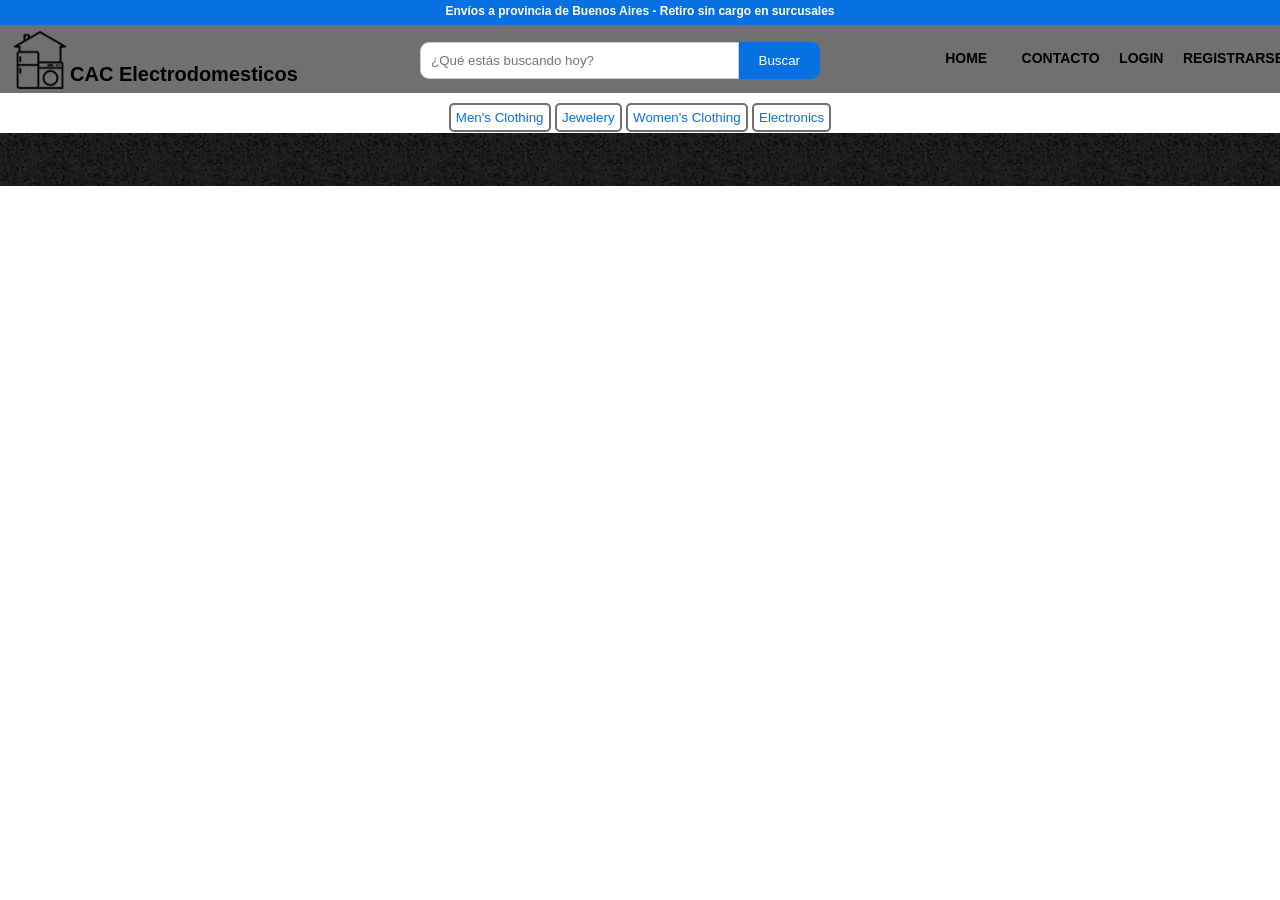
==== frontend/html/productos.html @ 3f7d920d "Cambios" ====
<!DOCTYPE html>

<html>

<head>
    <meta charset="UTF-8">
    <meta name="viewport" content="width=device-width, initial-scale=1.0">
    <link rel="shortcut icon" href="../imagenes/electrodomestico.png" type="image/x-icon">
    <title>Productos - CaC Electrodomésticos</title>
    <link rel="stylesheet" href="../css/reset.css">
    <link rel="stylesheet" href="../css/style.css">
</head>

<body>
    <header id="encabezado">
        <div class="caja">

            <h1>
                <img class="logoPag" src="../imagenes/electrodomestico.png">
                <p>CAC Electrodomesticos</p>
            </h1>

            <div class="anteBanner">
                Envíos a provincia de Buenos Aires - Retiro sin cargo en surcusales
            </div>
            <nav>
                <ul>
                    <li><a href="../html/index.html">Home</a></li>
                    <li><a hidden id = "product-boton" href="../html/productos.html">Productos</a></li>
                    <li><a href="../html/contacto.html">Contacto</a></li>
                    <li ><a id="login-boton" href="../html/login.html">login</a></li>
                    <li ><a id="registro-boton" href="../html/registrarse.html">Registrarse</a></li>
                    <li><a hidden id="cerrar-sesion"  style="color: rgb(112, 7, 7)" href="../html/index.html">Cerrar Secion</a></li>
                </ul>
            </nav>
            <div class="posBanner">
                <button onclick="mostrarCategoria('menClothing')">Men's Clothing</button>
                <button onclick="mostrarCategoria('jewelery')">Jewelery</button>
                <button onclick="mostrarCategoria('womanClothing')">Women's Clothing</button>
                <button onclick="mostrarCategoria('electronics')">Electronics</button>
            </div>

        </div>

        <div class="search-container">
            <input type="text" placeholder="¿Qué estás buscando hoy?" class="search-input">
            <button type="submit" class="search-button">Buscar</button>
        </div>
    </header>

    <main>
        <ul class="productos" id="listaProductos">
            <!-- Los productos se agregarán aquí dinámicamente -->
        </ul>
        <!-- <ul class="productos"> -->
        <!-- <li>
                    <img class="imagenPagProductos" src="../imagenes/cocina.jpg">
                    <p class="producto-descripcion">Cocina Domec CGXV, Multigas, Ancho 56cms., Acero Inoxidable</p>
                    <p class="producto-precio">$471.999</p>
                </li>
            </ul> -->
    </main>

    <footer>
        <img src="../imagenes/electrodomestico.png" alt="logo" width="40">
        <p class="copyright">&copy Copyright CaC Electrodomésticos - 2024</p>
    </footer>
    <script src="../scripts/producto.js"></script>
    <script src="../scripts/index.js"></script>
</body>

</html>
---- frontend/css/style.css ----
body{
    font-family: 'Montserrat', sans-serif;
    margin: 0 auto; 
    max-width: 1300px;
}

.caja{
    width: 1300px;
    position: relative;
    margin: 0 auto;
}

#encabezado{
    position: fixed;
    width: 100%;
    width: 100%;
    z-index: 1300px;
    top: 0;
    left: 0;
}

header{
    background-color: #707070;
    padding: 40px 0;
}

.logoPag{
    position: absolute;
    width: 60px;
    height: 60px;
    top: -10px;
    left: 10px;
}

h1 p{
    position: absolute;
    height: 20x;
    width: 300px;
    font-size: 20px;
    font-weight: bold;
    left: 70px;
    top: 24px;
}

.anteBanner{
    width: 100%;
    height: 20px;
    padding-top: 5px;
    position: fixed;
    top: 0;
    left: 0;
    right: 10px;
    text-align: center;
    font-weight: bold;
    font-size: 12px;
    color: #ffffff;
    z-index: 1300px;
    background-color: #0771e2;  
}

nav{
    position: relative;
    top: 10px;
    text-align: right;
}

nav li{
    display: inline;
    margin: 0 0 0 15px;
}

nav a{
    text-transform: uppercase;
    color: #000000;
    font-weight: bold;
    font-size: 14px;
    text-decoration: none;
}

nav a:hover{
    color: #c78c19;
    text-decoration: underline;
}

.productos{
    width: 100%;
    padding-top: 10px; 
    display: flex;
    flex-wrap: wrap;
    justify-content: center;
}

.imagenPagProductos{
    width: 200px;
    height: 225px;
}

.productos li{
    background-color: #FFFFFF;
    display: inline-block;
    text-align: center;
    width: calc(25% - 2%);
    margin: 0.5%;
    padding: 10px;
    border: 2px solid #000000;
    border-radius: 10px;
    margin-top: 148px;
}

.productos li .producto-descripcion {
    font-size: 20px;
    height: 50px; 
    overflow: hidden; 
    text-overflow: ellipsis; 
    white-space: nowrap;
}

.productos li:hover{
    border-color:#c78c19;
}

.productos li:active{
    border-color:#088c19;
}

.banner{
    margin-top: 110px;
    width: 100%;
}

.posBanner{
    width: 100%;
    height: 30px;
    margin-top: 10px;
    padding-top: 10px;
    position: fixed;
    top: 83px;
    left: 0;
    text-align: center;
    width: 100%;
    z-index: 1300px;
    background-color: #ffffff;
}

.opcionesPosBanner{
    display: inline;
    font-weight: bold;
    font-size: 16px;
    color: #707070;
    margin: 0 60px 0 60px;    
}

ul, li{
    display: inline;
    margin: 0 1px 0 1px;    
}

.posBanner button {
    background-color: transparent;
    border: 2px solid #707070;
    color: #0771e2;
    padding: 5px 5px;
    border-radius: 5px;
    cursor: pointer;
    transition: background-color 0.3s, color 0.3s, border-color 0.3s;
}

.posBanner button:hover {
    background-color: #0771e2; 
    color: #fff; 
    border-color: #707070; 
}

.listaPosBanner:hover{ 
    color: #0771e2;
    text-decoration: underline;   
}

.principal{
    top: 100px;
    text-align: center;
    background: #FEFEFE;
    width: auto;
    height: 100px; 
}

.titulo-principal{
    width: auto;
    height: 59px;
    font-size: 12px;
    padding-top: 0;
}

#princ{
    display: inline;
    color: #000000;
    font-weight: bold;
    margin: 0 0 0 27px;   
}

.search-container {
    position: relative;
    display: flex;
    max-width: 400px; 
    margin: 0 auto;
    bottom: 14px; 
    left: -20px;
}
  
.search-input {
    flex: 1; 
    padding: 10px;
    border: 1px solid #ccc;
    border-radius: 9px 0 0 9px;
}
  
.search-button {
    padding: 10px 20px;
    background-color: #0771e2;
    color: #fff;
    border: none;
    border-radius: 0 9px 9px 0; 
    cursor: pointer;
}
  
.search-button:hover {
    background-color: #0056b3; 
}

.ZonaProductos{
    padding: 70px 170px;
    background: linear-gradient(#FEFEFE, #888888)
}

.contenido-ZonaProductos{
    width: 640px;
    margin: 0 auto;
}

.lista-ZonaProductos{
    width: 40%;
    display: inline-block;
    vertical-align: top;
}

.titulo-Productos{
    width: 400px;
    height: 20px;
    font-size: 20px;
    font-weight: bold;
    padding-left: 10px;
    padding-bottom: 30px;   
}

.productosHome{
    width: 1300px;
    margin: auto 0;
    
}

.productosHome li{
    background-color: #FFFFFF;
    display: inline-block;
    text-align: center;
    width: 200px;
    vertical-align: top;
    margin: 1.5% 1.5%;
    padding: 5px 5px;
    box-sizing: border-box;
    border: 2px solid #000000;
    border-radius: 10px;
    
}

.productosHome li:hover{
    border-color:#c78c19;
}

.productosHome li:active{
    border-color:#088c19;
}

.productosHome h2{
    font-size: 20px;
    font-weight: bold;
}

.productosHome li:hover h2{
    font-size: 30px;
}

.imaProd{
    width: 65px;
    height: 65px;
}

.productoHomeDescr{
    font-size: 13px;
    text-overflow: ellipsis;
}

.productoHomePrecio{
    font-size: 12px;
    font-weight: bold;
    margin-top: 10px;
    
}

.propaganda{
    display: block;
    background: linear-gradient(#888888, #FEFEFE);
}

.imaPropa{
    width: 700px;
    height: 430px;
    border-radius: 20px;
    margin-left: 17%; 
}

.imaPropa1{
    width: 330px;
    height: 330px;
    border-radius: 20px;
    margin-left: 10%;
    margin-top: 2%;    
}

.Importante{
    padding: 30px;
    font-size: 12px;
    background: linear-gradient(#FEFEFE, #888888)
}

.importante p{
    margin: 0 0 2em;
    text-align: center;
}

.importante-contenido{
    width: 940px;
    margin: 0 auto;
}

.logoPag1{
    width: 60px;
    height: 60px;
}

footer{
    text-align: center;
    background: url(../imagenes/bg.jpg);
    padding: 40px;
}

.copyright{
    color:#FFFFFF;
    font-size: 13px;
    margin:20px;
}
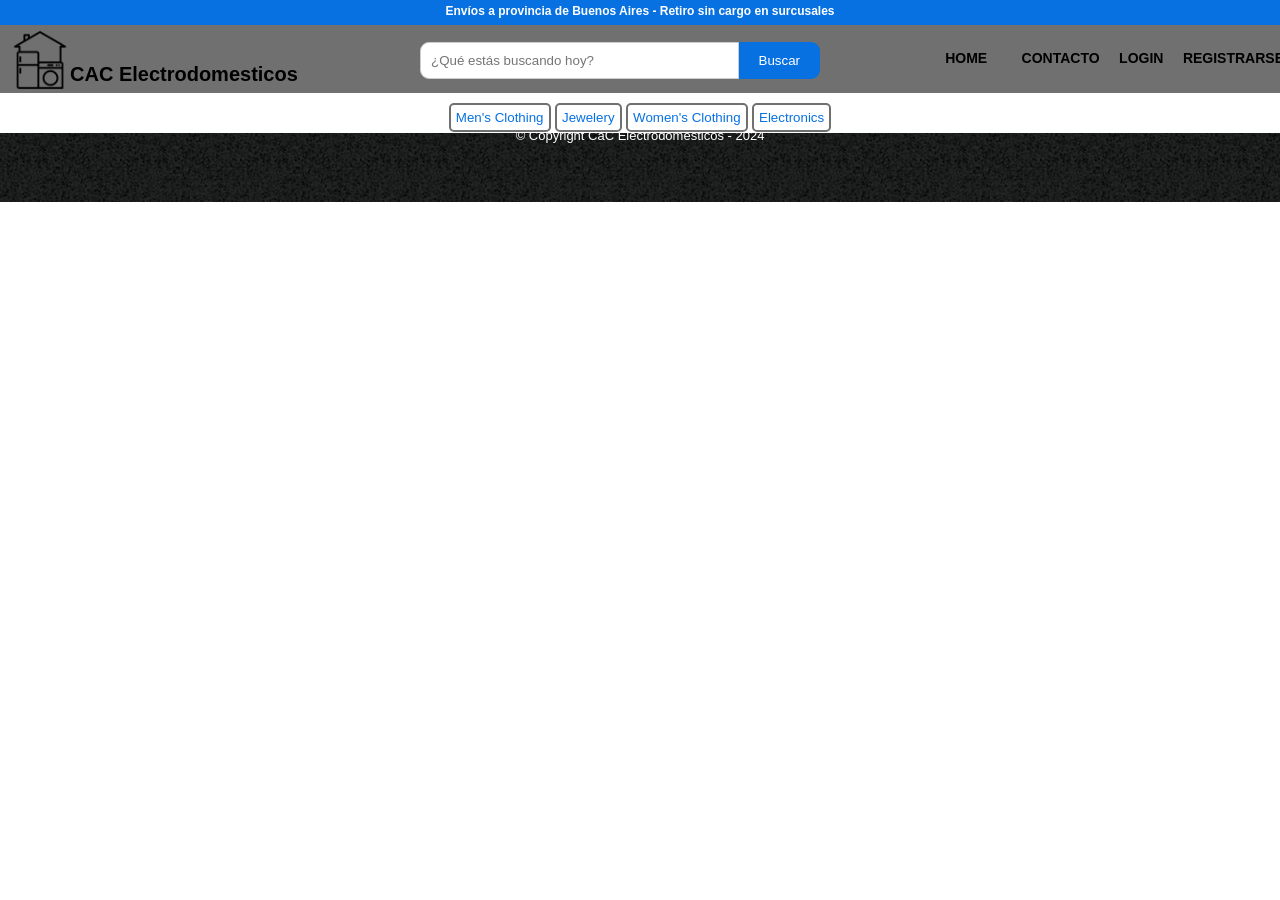
==== commit e071d6ba: "Actualizacion front" ====
--- a/frontend/html/productos.html
+++ b/frontend/html/productos.html
@@ -23,50 +23,45 @@
             <div class="anteBanner">
                 Envíos a provincia de Buenos Aires - Retiro sin cargo en surcusales
             </div>
+
             <nav>
                 <ul>
-                    <li><a href="../html/index.html">Home</a></li>
+                    <li><a href="../index.html">Home</a></li>
                     <li><a hidden id = "product-boton" href="../html/productos.html">Productos</a></li>
                     <li><a href="../html/contacto.html">Contacto</a></li>
                     <li ><a id="login-boton" href="../html/login.html">login</a></li>
                     <li ><a id="registro-boton" href="../html/registrarse.html">Registrarse</a></li>
-                    <li><a hidden id="cerrar-sesion"  style="color: rgb(112, 7, 7)" href="../html/index.html">Cerrar Secion</a></li>
+                    <li><a hidden id="cerrar-sesion"  style="color: rgb(112, 7, 7)" href="../index.html">Cerrar Secion</a></li>
                 </ul>
             </nav>
+
             <div class="posBanner">
                 <button onclick="mostrarCategoria('menClothing')">Men's Clothing</button>
                 <button onclick="mostrarCategoria('jewelery')">Jewelery</button>
                 <button onclick="mostrarCategoria('womanClothing')">Women's Clothing</button>
                 <button onclick="mostrarCategoria('electronics')">Electronics</button>
             </div>
-
         </div>
 
         <div class="search-container">
             <input type="text" placeholder="¿Qué estás buscando hoy?" class="search-input">
             <button type="submit" class="search-button">Buscar</button>
         </div>
+
     </header>
 
     <main>
-        <ul class="productos" id="listaProductos">
-            <!-- Los productos se agregarán aquí dinámicamente -->
-        </ul>
-        <!-- <ul class="productos"> -->
-        <!-- <li>
-                    <img class="imagenPagProductos" src="../imagenes/cocina.jpg">
-                    <p class="producto-descripcion">Cocina Domec CGXV, Multigas, Ancho 56cms., Acero Inoxidable</p>
-                    <p class="producto-precio">$471.999</p>
-                </li>
-            </ul> -->
+        <ul class="productos" id="listaProductos"> </ul>>
     </main>
 
     <footer>
         <img src="../imagenes/electrodomestico.png" alt="logo" width="40">
         <p class="copyright">&copy Copyright CaC Electrodomésticos - 2024</p>
     </footer>
+
     <script src="../scripts/producto.js"></script>
     <script src="../scripts/index.js"></script>
+    
 </body>
 
 </html>
--- a/frontend/css/style.css
+++ b/frontend/css/style.css
@@ -322,7 +322,7 @@
     width: 330px;
     height: 330px;
     border-radius: 20px;
-    margin-left: 10%;
+    margin-left: 13%;
     margin-top: 2%;    
 }
 
@@ -358,3 +358,12 @@
     font-size: 13px;
     margin:20px;
 }
+
+/* @media screen and (max-width: 480px) {
+    .caja, .search-button, .banner, .anteBanner, .posBanner, 
+        .opcionesPosBanner, .copyrightz, .copyright, .imaPropa, .productosHome  {
+        width: 480px;
+    }
+
+    .contenido-ZonaProductos, .imagenPagProductos, .
+} */
